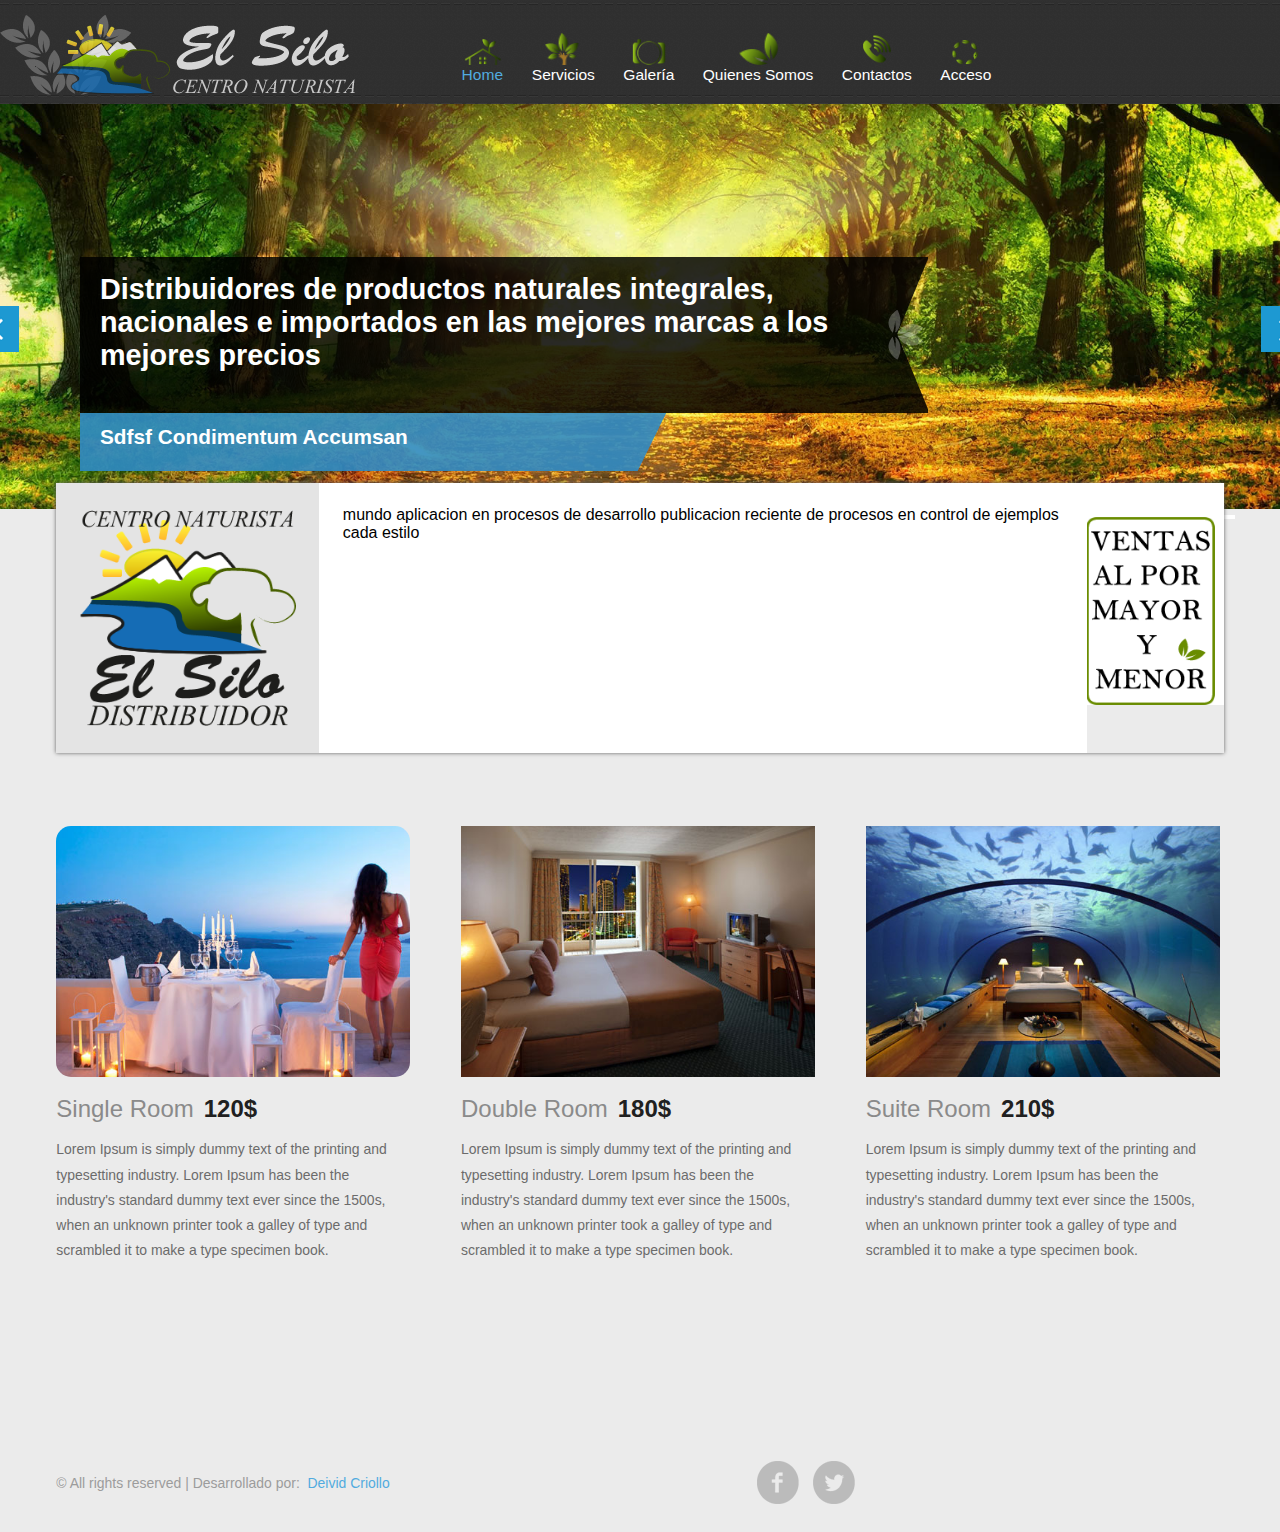
==== index.html @ a9446360 "Subiendo Proyectos" ====
<!DOCTYPE HTML>
<htmlm lang="es">
<head>
<title>El Silo Centro Naturista</title>
<!--Icon-->
<link rel="shortcut icon" href="images/l.fw.png">

<meta http-equiv="Content-Type" content="text/html; charset=utf-8" />
<meta name="viewport" content="width=device-width, initial-scale=1, maximum-scale=1">

<link href="css/style.css" rel="stylesheet" type="text/css" media="all" />
<script src="js/jquery.min.js"></script>
<!--start slider -->
<link rel="stylesheet" href="css/fwslider.css" media="all">
<script src="js/jquery-ui.min.js"></script>
<script src="js/css3-mediaqueries.js"></script>
<script src="js/fwslider.js"></script>
<!--end slider -->
<!---strat-date-piker---->
<link rel="stylesheet" href="css/jquery-ui.css" />
<script src="js/jquery-ui.js"></script>
<script>
	  $(function() {
	    $( "#datepicker,#datepicker1" ).datepicker();
	  });
</script>
<!---/End-date-piker---->

<link type="text/css" rel="stylesheet" href="css/JFFormStyle-1.css" />
		<script type="text/javascript" src="js/JFCore.js"></script>
		<script type="text/javascript" src="js/JFForms.js"></script>
		<!-- Set here the key for your domain in order to hide the watermark on the web server -->
		<script type="text/javascript">
			(function() {
				JC.init({
					domainKey: ''
				});
				})();
		</script>
<!--nav-->
<script>
		$(function() {
			var pull 		= $('#pull');
				menu 		= $('nav ul');
				menuHeight	= menu.height();
			$(pull).on('click', function(e) {
				e.preventDefault();
				menu.slideToggle();
			});

			$(window).resize(function(){
        		var w = $(window).width();
        		if(w > 320 && menu.is(':hidden')) {
        			menu.removeAttr('style');
        		}
    		});
		});
</script>
</head>
<body>
<!-- start header -->
<div class="header_bg">
	<div class="wrap">
		<div class="header">
			<div class="logo">
				<a href="index.html"><img src="images/logo.png" alt=""></a>
			</div>
			<div class="h_right">
				<!--start menu -->
				<ul class="menu">
						<li class="active">
							<div class="dc-menu">
									<a href="index.html">
									<img src="images/home.fw.png" width="90%">	
									<div style="line-height:2px;">Home</div>
									</a>
							</div>					
						</li> 
						<li>
							<div class="dc-menu">
									<a href="index.html">
									<img src="images/servicios.fw.png" width="70%">	
									<div style="line-height:2px;">Servicios</div>
									</a>
							</div>					
						</li>
						<li >
							<div class="dc-menu">
									<a href="galeria.html">
									<img src="images/galeria.fw.png" width="70%">	
									<div style="line-height:2px;">Galería</div>
									</a>
							</div>					
						</li>
						<li >
							<div class="dc-menu">
									<a href="quienes.html">
									<img src="images/quienes.fw.png" width="40%">	
									<div style="line-height:2px;">Quienes Somos</div>
									</a>
							</div>					
						</li>
						<li >
							<div class="dc-menu">
									<a href="contact.html">
									<img src="images/contactos.fw.png" width="50%">	
									<div style="line-height:2px;">Contactos</div>
									</a>
							</div>					
						</li>
						<li >
							<div class="dc-menu">
									<a href="index.html">
									<img src="images/acceso.fw.png" width="70%">	
									<div style="line-height:2px;">Acceso</div>
									</a>
							</div>					
						</li>	
				</ul>
			</div>
			<div class="clear"></div>
			<div class="top-nav">
			<nav class="clearfix">
					<ul>
					<li class="active"><a href="index.html">Inicio</a></li> 
					<li><a href="rooms.html">Servicios</a></li> 
					<li><a href="reservation.html">Galería</a></li> 
					<li><a href="activities.html">Quienes Somos</a></li> 
					<li><a href="contact.html">Contactos</a></li>
					<li><a href="contact.html">Acceso</a></li>
					</ul>
					<a href="#" id="pull">Menu</a>
				</nav>
			</div>
		</div>
	</div>
</div>
<!----start-images-slider---->
		<div class="images-slider">
			<!-- start slider -->
		    <div id="fwslider">
		        <div class="slider_container">
		            <div class="slide"> 
		                <!-- Slide image -->
		                    <img src="images/slider-bg.jpg" alt=""/>
		                <!-- /Slide image -->
		                <!-- Texts container -->
		                <div class="slide_content">
		                    <div class="slide_content_wrap">
		                        <!-- Text title -->
		                        <h4 class="title"><i class="bg"></i>Distribuidores de productos naturales integrales, nacionales e importados en las mejores marcas a los mejores precios</h4>
		                        <h5 class="title1"><i class="bg"></i>sdfsf <span class="hide" >condimentum accumsan</span></h5>
		                        <!-- /Text title -->
		                    </div>
		                </div>
		                 <!-- /Texts container -->
		            </div>
		            <!-- /Duplicate to create more slides -->
		            <div class="slide">
		                <img src="images/slider-bg.jpg" alt=""/>
		                <div class="slide_content">
		                     <div class="slide_content_wrap">
		                        <!-- Text title -->
		                        <h4 class="title"><i class="bg"></i>Morbi justo <span class="hide"> condimentum </span>text</h4>
		                        <h5 class="title1"><i class="bg"></i>Lorem Ipsum is <span class="hide">simply dummy text</span> </h5>
		                        <!-- /Text title -->
		                    </div>
		                </div>
		            </div>
		            <!--/slide -->
		        </div>
		        <div class="timers"> </div>
		        <div class="slidePrev"><span> </span></div>
		        <div class="slideNext"><span> </span></div>
		    </div>
		    <!--/slider -->
		</div>
<!--start main -->
<div class="main_bg">
<div class="wrap">
	<div class="online_reservation">
	<div class="b_room">
		<div class="booking_room">			
			<img src="images/logotipo.fw.png">
		</div>
		<div class="reservation">
			
		mundo aplicacion en procesos de desarrollo publicacion reciente de procesos en control de ejemplos cada estilo
		</div>
		<div class="clear"><img src="images/publi1.fw.png"></div>
		</div>
	</div>
	<!--start grids_of_3 -->
	<div class="grids_of_3">
		<div class="grid1_of_3">
			<div class="grid1_of_3_img">
				
					<img src="images/pic2.jpg" class="h" />	
					<a href="details.html">
						<span class="next"> </span>
					</a>				
					
			</div>
			<a href="details.html">
						<span class="next"> </span>
					</a>
			<h4><a href="#" >single room<span>120$</span></a></h4>
			<p>Lorem Ipsum is simply dummy text of the printing and typesetting industry. Lorem Ipsum has been the industry's standard dummy text ever since the 1500s, when an unknown printer took a galley of type and scrambled it to make a type specimen book.</p>
		</div>
		<div class="grid1_of_3">
			<div class="grid1_of_3_img">
				<a href="details.html">
					<img src="images/pic1.jpg" alt="" />
					<span class="next"> </span>
				</a>
			</div>
			<h4><a href="#">double room<span>180$</span></a></h4>
			<p>Lorem Ipsum is simply dummy text of the printing and typesetting industry. Lorem Ipsum has been the industry's standard dummy text ever since the 1500s, when an unknown printer took a galley of type and scrambled it to make a type specimen book.</p>
		</div>
		<div class="grid1_of_3">
			<div class="grid1_of_3_img">
				<a href="details.html">
					<img src="images/pic3.jpg" alt="" />
					<span class="next"> </span>
				</a>
			</div>
			<h4><a href="#">suite room<span>210$</span></a></h4>
			<p>Lorem Ipsum is simply dummy text of the printing and typesetting industry. Lorem Ipsum has been the industry's standard dummy text ever since the 1500s, when an unknown printer took a galley of type and scrambled it to make a type specimen book.</p>
		</div>
		<div class="clear"></div>
	</div>	

</div>		
<!--start main -->
<div class="footer_bg">
	<div class="wrap">
		<div class="footer">
			<div class="copy">
				<p class="link"><span>© All rights reserved | Desarrollado por:&nbsp;<a href="http://deividscriollo.hol.es"> Deivid Criollo</a></span></p>
			</div>
			<div class="soc_icons">
				<ul>
					<li><a class="icon1" href="#"></a></li>
					<li><a class="icon2" href="#"></a></li>					
					<div class="clear"></div>
				</ul>	
			</div>
			<div class="clear"></div>
		</div>
	</div>
</div>	
</body>
</html>

<span class="ir-arriba icon-arrow-up2">arriba</span>
---- css/style.css ----
/*
Author: W3layout
Author URL: http://w3layouts.com
License: Creative Commons Attribution 3.0 Unported
License URL: http://creativecommons.org/licenses/by/3.0/
*/
/* reset */
html,body,div,span,applet,object,iframe,h1,h2,h3,h4,h5,h6,p,blockquote,pre,a,abbr,acronym,address,big,cite,code,del,dfn,em,img,ins,kbd,q,s,samp,small,strike,strong,sub,sup,tt,var,b,u,i,dl,dt,dd,ol,nav ul,nav li,fieldset,form,label,legend,table,caption,tbody,tfoot,thead,tr,th,td,article,aside,canvas,details,embed,figure,figcaption,footer,header,hgroup,menu,nav,output,ruby,section,summary,time,mark,audio,video{margin:0;padding:0;border:0;font-size:100%;font:inherit;vertical-align:baseline;}
article, aside, details, figcaption, figure,footer, header, hgroup, menu, nav, section {display: block;}
ol,ul{list-style:none;margin:0;padding:0;}
blockquote,q{quotes:none;}
blockquote:before,blockquote:after,q:before,q:after{content:'';content:none;}
table{border-collapse:collapse;border-spacing:0;}
/* start editing from here */
a{text-decoration:none;}
.txt-rt{text-align:right;}/* text align right */
.txt-lt{text-align:left;}/* text align left */
.txt-center{text-align:center;}/* text align center */
.float-rt{float:right;}/* float right */
.float-lt{float:left;}/* float left */
.clear{clear:both;}/* clear float */
.pos-relative{position:relative;}/* Position Relative */
.pos-absolute{position:absolute;}/* Position Absolute */
.vertical-base{	vertical-align:baseline;}/* vertical align baseline */
.vertical-top{	vertical-align:top;}/* vertical align top */
.underline{	padding-bottom:5px;	border-bottom: 1px solid #eee; margin:0 0 20px 0;}/* Add 5px bottom padding and a underline */
nav.vertical ul li{	display:block;}/* vertical menu */
nav.horizontal ul li{	display: inline-block;}/* horizontal menu */
img{max-width:100%;}
/*end reset*/
body {
	font-family: 'Open Sans', sans-serif;
	background:#ffffff;
	font-size: 100%;

}
.wrap{
	margin:0 auto;
	width:80%;
	-moz-transition:all .2s linear;
	-webkit-transition:all .2s linear; 
	-o-transition:all .2s linear; 
	-ms-transition:all .2s linear;
}
.header_bg{
		background: url(../images/banner.fw.png); 
		
  background-position: 0% 0%;
}
.header{
	padding: 2%;	
}
/* start logo */
.logo{
	float: left;
}

.logo { 
    opacity: 0.8; 
    /*Transition*/ 
    -webkit-transition: all 0.5s ease; 
    -moz-transition: all 0.5s ease; 
    -o-transition: all 0.5s ease;

    /*Reflection*/ 
    -webkit-box-reflect: below 0px -webkit-gradient(linear, left top, left bottom, from(transparent), color-stop(.7, transparent), to(rgba(0,0,0,0.1))); 

} 
.logo img:hover{
	-webkit-transform: rotate(360deg); 
	-moz-transform: rotate(360deg); 
	-o-transform: rotate(360deg);
	-ms-transform: rotate(360deg); 
}
/* start h_right */
.h_right{
	width: 66.3333%;
	float:right;
}
/* start menu */
.menu{
	float:left;
	color: #555555;
}
.menu  li{
	display: inline-block;
	margin:6px 20px;

}
.menu  li a{
	display: block;
	color: #ffffff;
	line-height: 1.8em;
	text-transform: capitalize;
	font-size: 0.9725em;	
	font-weight: 400;
	-webkit-transition: all 0.3s ease-in-out;
	-moz-transition: all 0.3s ease-in-out;
	-o-transition: all 0.3s ease-in-out;
	transition: all 0.3s ease-in-out;
	text-align: center;

}
.menu  li.active a{
	color: #52ABDF;

}
.menu  li a:hover{
	color: #52ABDF;

	transform : scale(1.5);
	-moz-transform : scale(1.5); /* Firefox */
	-webkit-transform : scale(1.5); /* Chrome - Safari */
	-o-transform : scale(1.5); /* Opera */
	-ms-transform : scale(1.5); /* IE9 */

}
/*------start-top-nav------*/
.top-nav{
	display: none;
	margin-top: 10px;
}
.nav_bg{
	background: #464646;
}
.clearfix {
	height: 40px;
	width: 100%;
	font-size: 11pt;
	position: relative;
	z-index: 9999;
}
.clearfix ul {
	padding: 0;
	margin: 0 auto;
	display: none;
	background: #f0f0f0;
}
.clearfix li {
	display: block;
}
.clearfix a {
	color: #555555;
	font-size:13px;
	text-transform:uppercase;
	display: block;
	width:100%;
	text-indent: 10px;
	text-align: left;
	text-decoration: none;
	line-height: 40px;
	-webkit-transition: all 0.3s ease-out;
	-moz-transition: all 0.3s ease-out;
	-ms-transition: all 0.3s ease-out;
	-o-transition: all 0.3s ease-out;
	transition: all 0.3s ease-out;
}
.clearfix li a {
	border-bottom: 1px solid rgba(90, 85, 73, 0.17);
	box-sizing:border-box;
	-moz-box-sizing:border-box;
	-webkit-box-sizing:border-box;
}
.clearfix li:last-child a {
	border-right: 0;
}
.clearfix a:hover,.clearfix a:active {
	background: #202227;
	color:#ffffff;
}
.clearfix a#pull {
	font-size: 20px;
	display: block;
	width: 100%;
	position: relative;
	color: #FFFFFF;
	background-color: #202227;
}
.clearfix a#pull:after {
	background:url('../images/nav-icon.png')no-repeat;
	width: 30px;
	content:"";
	width: 30px;
	height: 30px;
	display: inline-block;
	position: absolute;
	right: 15px;
	top: 10px;
}
/* start main */
.main_bg{
	margin-top: -5px;
	background: #ebebeb;
}
/* start booking_room */
.online_reservation{
	position: relative;
	margin-top: -75px;
	z-index: 999;
}
.b_room{
	margin: 2% 2%;
	display: inline-flex;
	box-shadow: 0px 0px 4px rgb(97, 97, 97);
	-webkit-box-shadow: 0px 0px 4px rgb(97, 97, 97);
	-moz-box-shadow: 0px 0px 4px rgb(97, 97, 97);
	-o-box-shadow: 0px 0px 4px rgb(97, 97, 97);
}
.booking_room{
	padding: 2%;
	float: left;
	width: 22.33333%;
	background: #E4E4E4;
}
.booking_room h4{
	font-size: 1.5em;
	color: #202020;
	text-transform: capitalize;
	font-weight: 600;
	margin-bottom: 10px;
}
.booking_room p{
	font-size: 0.8725em;
	color: #6b6b6b;
	line-height: 1.8em;
}
.reservation{
	font-family: 'Open Sans', sans-serif;
	padding: 2%;
	float: left;
	width: 74.33333%;
	background: #FFFFFF;
}
.reservation ul li{
	float: left;
}
.reservation ul li.left{
	margin-left: 15px;
}
.reservation ul li.span1_of_1{
	width: 21.33333%;
}
.reservation ul li.span1_of_2{
	width: 9.33333%;
}
.reservation ul li.span1_of_3{
	width: 18.33333%;
	margin-left: 20px;
}
.reservation h5{
	font-size: 1em;
	color: #5F5F5F;
	text-transform: capitalize;
	margin-bottom: 10px;
}
select {
	width: 100%;
	color: #858585;
	font-size: 0.8725em;
	padding: 7px;
	outline: none;
	margin: 5px 0;
	font-family: 'Open Sans', sans-serif;
	background: #ffffff;
	border: 1px solid #DFDFDF;
	box-shadow: inset 0 0 2px rgb(236, 236, 236);
	-webkit-box-shadow: inset 0 0 2px rgb(236, 236, 236);
	-moz-box-shadow: inset 0 0 2px rgb(236, 236, 236);
	-o-box-shadow: inset 0 0 2px rgb(236, 236, 236);
}
select option{
	border: 1px solid #DFDFDF;
	outline: none;
	-webkit-transition: all 0.3s ease-in-out;
	-moz-transition: all 0.3s ease-in-out;
	-o-transition: all 0.3s ease-in-out;
	transition: all 0.3s ease-in-out;
}
.book_date input[type="text"]{
	width: 88%;
	color: #858585;
	font-size: 0.8725em;
	padding: 8px;
	outline: none;
	margin: 5px 0;
	font-family: 'Open Sans', sans-serif;
	border: 1px solid #DFDFDF;
	box-shadow: inset 0 0 2px rgb(236, 236, 236);
	-webkit-box-shadow: inset 0 0 2px rgb(236, 236, 236);
	-moz-box-shadow: inset 0 0 2px rgb(236, 236, 236);
	-o-box-shadow: inset 0 0 2px rgb(236, 236, 236);
	-webkit-appearance: none;
}
.date{
	background:url(../images/cal-icon.png) no-repeat 100% 50% #FFF;
}
.date_btn{
	margin-top: 33px;
}
.date_btn form input[type="submit"] {
	text-transform:capitalize;
	width: 100% !important;
	background: #32A2E3;
	font-family: 'Open Sans', sans-serif;
	color: #FFF;
	padding: 8px;
	border: none;
	font-size: 1em;
	transition: 0.5s all;
	-webkit-transition: 0.5s all;
	-moz-transition: 0.5s all;
	-o-transition: 0.5s all;
	outline: none;
	cursor: pointer;
}
.date_btn form input[type="submit"]:hover{
	background: #228AC6;
}
/* start grids_of_3 */
.grids_of_3{
	display: block;
	padding: 4% 2% 12%;
}
.grid1_of_3{
	float: left;
	width: 30.333333%;
	margin-left: 4.33333%;

}
.grid1_of_3:first-child{
	margin-left: 0;
}
.grid1_of_3 h4 a{
	margin: 4% 0;
	display:block;
	font-size: 1.5em;
	color: #8A8A8A;
	text-transform: capitalize;
	font-weight: 100;
	-webkit-transition: all 0.3s ease-in-out;
	-moz-transition: all 0.3s ease-in-out;
	-o-transition: all 0.3s ease-in-out;
	transition: all 0.3s ease-in-out;
}
.grid1_of_3 h4 span{
	font-weight: 600;
	padding-left: 10px;
	color: #202020;
}
.grid1_of_3 h4 a:hover{
	color: #202020;
}
.grid1_of_3 p{
	font-size: 0.8725em;
	color: #6b6b6b;
	line-height: 1.8em;
}
.grid1_of_3_img{
		position: relative;	
}
.h{
	border-radius: 15px;
}
.h:hover{
	border-radius: 0% 50%; /* Borde redondeado */
	box-shadow: 0px 0px 15px #000; /* Sombra */
	-moz-transition: all 1s;
	-webkit-transition: all 1s;
	-o-transition: all 1s;
	cursor:pointer;
}
.dc_efe{
	border-radius: 3px;
}
/* start footer */
.footer{
	background: ;
	padding: 4% 2% 2%;
}
.copy{
	float: left;
	margin-top: 15px;
}
.copy p{
	color: #9c9c9c;
	font-size: 0.8725em;
	line-height: 1.5em;
}
.copy p a{
	color: #52ABDF;
	-webkit-transition: all 0.3s ease-in-out;
	-moz-transition: all 0.3s ease-in-out;
	-o-transition: all 0.3s ease-in-out;
	transition: all 0.3s ease-in-out;
}
.copy p a:hover{
	color: #9c9c9c;
}
/* start soc_icons */
.soc_icons {
	text-align: center;
}
.soc_icons h2{
	text-transform: uppercase;
	font-size: 1.2em;
	color: #c0c0c0;
	font-weight: 400;
	margin-bottom: 10px;
}
.soc_icons ul li{
	display:inline-block;
	margin-left: 5px;
}
.soc_icons ul li:first-child{
	margin-left: 0;
}
.soc_icons ul li a{
	display: block;
	background: url('../images/soc_icons.png') no-repeat 0px 0px;
	width: 46px;
	height: 46px;
	-webkit-transition: all 0.3s ease-in-out;
	-moz-transition: all 0.3s ease-in-out;
	-o-transition: all 0.3s ease-in-out;
	transition: all 0.3s ease-in-out;
}
.soc_icons ul li a.icon1{
	background-position:0px 0px;
}
.soc_icons ul li a.icon2{
	background-position:-55px 0px;
}
.soc_icons ul li a.icon3{
	background-position:-110px 0px;
}
.soc_icons ul li a.icon4{
	background-position:-166px 0px;
}
.soc_icons ul li a.icon5{
	background-position:-224px 0px;
}
.soc_icons ul li a:hover{
	zoom: 1;
	filter: alpha(opacity=50);
	opacity: 0.7;
	-webkit-transition: opacity .15s ease-in-out;
	-moz-transition: opacity .15s ease-in-out;
	-ms-transition: opacity .15s ease-in-out;
	-o-transition: opacity .15s ease-in-out;
	transition: opacity .15s ease-in-out;
}
/* start f_nav */
.f_nav{
	float: right;
	margin-top: 10px;
}
.f_nav li{
	display: inline-block;
	margin-left: 20px;
}
.f_nav li:first-child{
	margin-left: 0;
}
.f_nav li a{
	display:block;
	color: #9c9c9c;
	padding: 0 5px;
	text-transform: capitalize;
	font-size: 0.8725em;
	-webkit-transition: all 0.3s ease-in-out;
	-moz-transition: all 0.3s ease-in-out;
	-o-transition: all 0.3s ease-in-out;
	transition: all 0.3s ease-in-out;
}
.f_nav li a:hover{
	color: #52ABDF;
}
/* start rooms and suits */
.main{
	padding: 4% 2%;
}
.content{
	float: left;
	width: 68.333333%;
	margin-right: 3.3333%;
}
.sidebar{
	float: left;
	width: 24.333333%;
	padding-left: 3.3333%;
	border-left: 1px solid rgb(184, 184, 184);
}
.room {
    padding-bottom: 6%;
    border-bottom: 2px dashed rgb(109, 109, 109);
}
.room h4{
	text-transform: capitalize;
	font-size: 1.5em;
	color: #252525;
	font-weight: 100;
	margin-bottom: 15px;
}
p.para{
	font-size: 0.8725em;
	color: #6b6b6b;
	line-height: 1.8em;
}
.sidebar h4{
	text-transform: capitalize;
	font-size: 1em;
	color: #252525;
	font-weight: 600;
	margin: 10% 0 4%;
}
.s_nav li{
	border-bottom: 1px solid rgb(194, 194, 194);
	margin: 15px 0;
}
.s_nav li a{
	display: block;
	padding:4px 0;
	text-transform: capitalize;
	font-size: 0.8725em;
	color: #6b6b6b;
	line-height: 1.6em;
}
.s_nav li a:hover{
	color: #228AC6;
}
.s_nav1 li{
	display: inline-block;
	margin-right: 10px;
}
.s_nav1 li a{
	display: block;
	background: url('../images/s_icons.png') no-repeat 0px 0px;
	width: 32px;
	height: 32px;
	-webkit-transition: all 0.3s ease-in-out;
	-moz-transition: all 0.3s ease-in-out;
	-o-transition: all 0.3s ease-in-out;
	transition: all 0.3s ease-in-out;
}
.s_nav1 li a.icon1{
	background-position:0px 0px;
}
.s_nav1 li a.icon2{
	background-position:-42px 0px;
}
.s_nav1 li a.icon3{
	background-position:-84px 0px;
}
.s_nav1 li a.icon4{
	background-position:-125px 0px;
}
.s_nav1 li a:hover{
	zoom: 1;
	filter: alpha(opacity=50);
	opacity: 0.7;
	-webkit-transition: opacity .15s ease-in-out;
	-moz-transition: opacity .15s ease-in-out;
	-ms-transition: opacity .15s ease-in-out;
	-o-transition: opacity .15s ease-in-out;
	transition: opacity .15s ease-in-out;
}
.grids_of_2{
	display: block;
	margin: 8% 0;
}
.grids_of_img{
	float: left;
	width: 22.33333%;
}
.grids_of_para{
	float: left;
	width:73.333333%;
	margin-left: 4.333333%;
}
/* res_online */
.res_online h4 {
	text-transform: capitalize;
	font-size: 1.5em;
	color: #252525;
	font-weight: 100;
	margin-bottom: 15px;
}
.span_of_2{
	padding: 4% 0;
	margin: 6% 0;
	border-bottom: 2px dashed rgb(109, 109, 109);
	border-top: 2px dashed rgb(109, 109, 109);
}
.span2_of_1{
	float:left;
	width: 47.33333%;
	margin-left: 4.33333%;
}
.span2_of_1:first-child{
	margin-left: 0;
}
.span2_of_1 h4{
	text-transform: capitalize;
	font-size: 1em;
	color: #303030;
	font-weight: 600;
	margin-bottom: 5px;
}
.sel_room{
	float:left;
	width: 47.77777%;
}
.sel_room.left{
	margin-left: 4.33333%;	
}
.book_date.btm{
	margin-bottom: 15px;
}
.res_btn{
	text-align: center;
	display: block;
	margin-bottom: 4%;
}
.res_btn form input[type="submit"] {
	display: inline-block;
	text-transform: capitalize;
	width: 25% !important;
	background: #32A2E3;
	font-family: 'Open Sans', sans-serif;
	color: #FFF;
	padding: 15px;
	border: none;
	font-size: 1em;
	transition: 0.5s all;
	-webkit-transition: 0.5s all;
	-moz-transition: 0.5s all;
	-o-transition: 0.5s all;
	outline: none;
	cursor: pointer;
	-webkit-appearance: none;
}
.res_btn form input[type="submit"]:hover{
	background: #228AC6;
}

/* start portfolio page */
.service_list{
	display: block;
}
.service_list.top{
	margin-top:4%;
}
.service_list li{
	float: left;
	width: 22.3333%;
	margin-left: 3.3333%;
	position: relative;
}
.service_list li:first-child{
	margin-left: 0;
}
.service_list li a img:hover{
	zoom: 1;
	filter: alpha(opacity=50);
	opacity: 0.8;
	-webkit-transition: opacity .15s ease-in-out;
	-moz-transition: opacity .15s ease-in-out;
	-ms-transition: opacity .15s ease-in-out;
	-o-transition: opacity .15s ease-in-out;
	transition: opacity .15s ease-in-out;
}
.service_list li h3 {
	display: inline-block;
	margin: 15px 0 5px;
	text-transform: capitalize;
	font-size: 1em;
	color: #191919;
	font-weight: 600;
	-webkit-transition: all 0.3s ease-in-out;
	-moz-transition: all 0.3s ease-in-out;
	-o-transition: all 0.3s ease-in-out;
	transition: all 0.3s ease-in-out;
}
.service_list li h3:hover{
	color: #52ABDF;	
}
.service_list li h4 a {
	display: block;
	margin-top: 10px;
	font-style: italic;
	line-height: 1.5em;
	font-size: 0.8725em;
	font-weight: 400;
	color: #52ABDF;
	-webkit-transition: all 0.3s ease-in-out;
	-moz-transition: all 0.3s ease-in-out;
	-o-transition: all 0.3s ease-in-out;
	transition: all 0.3s ease-in-out;
}
.service_list li h4 a:hover{
	color: #191919;
}
.ser_img {
	position: relative;
}
span.next{
	-o-transition-duration: 1s;
	-moz-transition-duration: 1s;
	-webkit-transition: -webkit-transform 1s;
	background: url(../images/next.png) center no-repeat;
	height: 10%;
	width: 10%;
	position: absolute;
	bottom: 4px;
	z-index: 10;
	opacity: 0;
	-webkit-transition: all 0.3s ease-out;
	-moz-transition: all 0.3s ease-out;
	-ms-transition: all 0.3s ease-out;
	-o-transition: all 0.3s ease-out;
	transition: all 0.3s ease-out;
}
span.next:hover {
	opacity: 0.9;
	-webkit-transition: all 0.3s ease-out;
	-moz-transition: all 0.3s ease-out;
	-ms-transition: all 0.3s ease-out;
	-o-transition: all 0.3s ease-out;
	transition: all 0.3s ease-out;
}
/* start contact */
.contact{
	display: block;
}
.contact_left {
	float:left;
	margin-right:3.3333%;
	width: 62.3333%;
}
.contact_right {
	float:left;
	width: 33.3333%;
}
.contact_left h3{
	margin-bottom: 2%;
	text-transform: capitalize;
	font-size: 1.5em;
	color: #252525;
	font-weight: 100;
}
.company_address{
	padding-top:10px;
}
.company_address p{
	color: #242424;
	text-shadow: 0 1px 0 #ffffff;
	line-height: 1.8em;
	font-size: 0.8125em;
	font-weight: 600;
}
.company_address p a{
	color: #52ABDF;
	cursor: pointer;
	-webkit-transition: all 0.3s ease-in-out;
	-moz-transition: all 0.3s ease-in-out;
	-o-transition: all 0.3s ease-in-out;
	transition: all 0.3s ease-in-out;
	text-shadow: 0 1px 0 #ffffff;
}
.company_address p a:hover{
	color: #242424;
}
.map{
	margin: 6% 0 4%;
}
.contact_right h3{
	margin-bottom: 2%;
	text-transform: capitalize;
	font-size: 1.5em;
	color: #252525;
	font-weight: 100;
}
.contact-form{
	position:relative;
	padding-bottom:30px;
}
.contact-form div{
	padding:5px 0;
}
.contact-form span{
	display: block;
	color: #252525;
	text-shadow: 0 1px 0 #ffffff;
	line-height: 1.5em;
	font-size: 0.7825em;
}
.contact-form input[type="text"],.contact-form textarea{
	font-family: 'Open Sans', sans-serif;
	margin-top: 5px;
	padding: 10px;
	display: block;
	width: 98% !important;
	background: rgba(255, 255, 255, 1);
	outline: none;
	color: #555555;
	font-size: 1em;
	border: 1px solid rgb(224, 224, 224);
	-webkit-appearance: none;
}
.contact-form textarea{
	resize:none;
	height:120px;		
}
.contact-form input[type="submit"]{
	margin-top: 10px;
	display: inline-block;
	text-transform: uppercase;
	background: #32A2E3;
	font-family: 'Open Sans', sans-serif;
	color: #FFF;
	padding: 15px;
	border: none;
	font-size: 1em;
	transition: 0.5s all;
	-webkit-transition: 0.5s all;
	-moz-transition: 0.5s all;
	-o-transition: 0.5s all;
	outline: none;
	cursor: pointer;
	float: right;
	width: 25% !important;
	-webkit-appearance: none;
}
.contact-form input[type="submit"]:hover{
	background: #228AC6;
}
/* start details */
.details h2{
	text-transform: capitalize;
	font-size: 1.5em;
	color: #252525;
	font-weight: 100;
}
.det_pic{
	margin: 2% 0;
}
.read_more{
	margin-top: 2%;
}
.read_more a{
	display:inline-block;
	text-transform: capitalize;
	background: #32A2E3;
	font-family: 'Open Sans', sans-serif;
	color: #FFF;
	padding: 12px 36px;
	border: none;
	font-size: 1em;
	transition: 0.5s all;
	-webkit-transition: 0.5s all;
	-moz-transition: 0.5s all;
	-o-transition: 0.5s all;
	outline: none;
}
.read_more a:hover{
	background: #228AC6;
}
/***** Media Quries *****/
@media only screen and (max-width: 1366px) {
	.wrap{
		width:95%;
	}
	.span_of_2 {
		padding: 3% 0;
		margin: 4% 0;
	}
	.menu li {
		margin: 6px 16px;
	}
}
@media only screen and (max-width: 1280px) {
	.wrap{
		width:95%;
	}
	.menu li {
		margin: 6px 12px;
	}
	.booking_room h4 {
		font-size: 1.2em;
	}
	.booking_room p {
		font-size: 0.8125em;
	}
	.f_nav li {
		margin-left: 10px;
	}
}
@media only screen and (max-width: 1024px) {
	.wrap{
		width:95%;
	}
	.menu li {
		margin: 10px 8px;
	}
	.menu li a {
		font-size: 0.8725em;
	}
	.reservation ul li.span1_of_3 {
		width: 14.33333%;
		margin-left: 15px;
	}
	.f_nav li a {
		padding: 0 0px;
	}
}
@media only screen and (max-width: 768px) {
	.wrap{
		width:95%;
	}
	.row .grid_3 {
		float: right;
		width: 38.333333% !important;
	}
	.menu {
		display: none;
	}
	.h_right {
		width: 100%;
		float: none;
	}
	.row {
		width: 70% !important;
	}
	.top-nav {
		display: block;
		margin: 10px 0;
		z-index: 999;
		position: relative;
	}
	.nav a{
		display: block;
	}
	.reservation ul li {
		float: none;
		display: inline-block;
	}
	.booking_room {
		float: none;
		width: 98%;
	}
	.reservation {
		float: none;
		width: 98%;
	}
	.b_room {
		display: inline-block;
	}
	.grid1_of_3 h4 a {
		font-size: 1.4em;
	}
	.copy {
		float: none;
		text-align:center;
	}
	.f_nav {
		float: none;
		text-align:center;
		margin-top: 20px;
	}
	.soc_icons {
		text-align: center;
		margin: 20px 0;
	}
	.content {
		float: none;
		width: 100%;
		margin-right: 0%;
	}
	.sidebar {
		float: none;
		width: 100%;
		padding-left: 0%;
		border-left: none;
	}
	.sidebar h4 {
		margin: 4% 0 4%;
	}
	.sel_room {
		float: none;
		width: 100%;
	}
	.sel_room.left {
		margin-left: 0%;
	}
	.service_list li {
		width: 48.3333%;
		margin-bottom:4%;
	}
	.service_list li:nth-child(3){
		margin-left: 0;
	}
	.reservation h5 {
		margin: 10px 0;
	}
}
@media only screen and (max-width: 640px){
	.wrap{
		width:95%;
	}
	.logo{
		width: 32.333333%;
	}
	.h_right{
		width:60.333333%;
	}
	.row .grid_3 {
		width: 70.333333% !important;
	}
	.reservation ul li.span1_of_1 {
		width: 100%;
	}
	.row .grid_3 {
		width: 70.333333% !important;
	}
	.book_date input[type="text"] {
		width: 96% !important;
	}
	.reservation ul li.left {
		margin-left: 0px;
	}
	.reservation ul li.span1_of_2 {
		width: 49.33333%;
	}
	.reservation ul li.span1_of_3 {
		width: 47.33333%;
		margin-left: 10px;
	}
	.grid1_of_3 {
		float: left;
		width: 100%;
		margin-left: 0%;
	}
	.grid1_of_3 h4 a {
		margin: 2% 0;
	}
	.grid1_of_3 img{
		margin-top:4%;
		width: 100%;
	}
	.online_reservation {
		margin-top: -30px;
	}
	.reservation ul li.span1_of_2 {
		width: 48.33333%;
	}
	.res_btn form input[type="submit"] {
		width: 50% !important;
		padding: 10px;
	}
	.contact_left {
		float: none;
		margin-right: 0%;
		width: 100%;
	}
	.contact_right {
		float: none;
		width: 100%;
	}
}
@media only screen and (max-width: 480px) {
	.wrap{
		width:95%;
	}
	.logo{
		width: 32.333333%;
	}
	.h_right{
		width:60.333333%;
	}
	.row .grid_3 {
		width: 70.333333% !important;
	}
	.online_reservation {
		margin-top: 0px;
	}
	.date_btn {
		margin: 0 0 20px;
	}
}
@media only screen and (max-width: 320px) {
	.wrap{
		width:95%;
	}
	.logo{
		margin-top:10px;
		width: 38.333333%;
	}
	.h_right{
		width:60.333333%;
	}
	.row .grid_3 {
		width: 70.333333% !important;
	}
	.reservation {
		padding: 10px;
		width: 100%;
	}
	.booking_room {
		width: 97%;
		padding: 10px;
	}
	.hide{
		display: none;
	}
	.reservation ul li.span1_of_2 {
		width: 100%;
	}
	.reservation ul li.span1_of_3 {
		width: 100%;
		margin-left: 0px;
	}
	.book_date input[type="text"] {
		width: 93% !important;
	}
	.soc_icons ul li {
		margin-left: 0px;
	}
	.grids_of_img {
		float: none;
		width: 100%;
	}
	.grids_of_para {
		float: none;
		width: 100%;
		margin-left: 0%;
	}
	.span2_of_1 {
		float: none;
		width: 100%;
		margin-left: 0%;
	}
	.res_btn form input[type="submit"] {
		width: 60% !important;
		padding: 10px;
	}
	.service_list li {
		float:none;	
		margin-left:0;
		width: 100%;
		margin-bottom: 4%;
	}
	.contact-form input[type="text"], .contact-form textarea {
		width: 93% !important;
	}
	.contact-form input[type="submit"] {
		padding: 10px;
		width: 50% !important;
	}
}


.ir-arriba {
	padding:20px;
	display:inline-block;
	background:#5D671;
	color:#fff;
	position: fixed;
	font-size:20px;
	bottom:20px;
	right:20px;
	display:none;
	cursor:pointer;
}
---- css/fwslider.css ----
/* ------------------------------- 3. Slider Styles ------------------------------- */
#fwslider {
    position: relative;
    width:100%;
}

#fwslider .slide {
    display: none;
    position: absolute;
    top:-20px;
    left:0;
    z-index: 0;
    width:100%;
}

#fwslider .slide img {
    width:100%;
}

#fwslider .slidePrev {
    position: absolute;
    top:50%;
    left:-50px;
    
    z-index: 10;
}
#fwslider .slidePrev span {
	background-image: url("../images/sliderarrows.png");
	width: 60px;
	height: 60px;
	float: left;
	background-position: -60px 0px;
	background-repeat: no-repeat;
	cursor: pointer;
}
#fwslider .slideNext {
    position: absolute;
    top:50%;
    right:-50px;
    z-index: 10;
}
#fwslider .slideNext span {
 	 background-image: url("../images/sliderarrows.png");
	width: 60px;
	height: 60px;
	float: left;
	background-position: 0px 0px;
	background-repeat: no-repeat;
	cursor: pointer;
}

#fwslider .timers {
    height:4px;
    position: absolute;
    bottom:15px;
    right:0;
    z-index: 3;
}
.slide-btns{
	margin-top: 0.5em;
}
#fwslider .timer {
    height:4px;
    width:40px;
    background-color: #fff;
    float:left;
    margin-right: 10px;
}

#fwslider .progress {
    height:4px;
    width:0%;
    background-color:#2C3E50;
    float:left;
}

#fwslider .slide_content {
    top:0;
    left:0;
    position: absolute;
    width:100%;
    height:100%;
    min-height:650px;
}

#fwslider .slide_content_wrap { /* Slider Text Content Container Style */
    max-width:1280px;
    margin: 13.5% auto 0;
}

#fwslider .title {  /* Slider Title Style */	
	color: #fff;
	font-size: 30px;
	padding: 16px 20px 0;
	
	font-weight: 600;
	width: 50%;
	height: 140px;
	position: relative;
	background: rgba(0, 0, 0, 0.84);
	left: 30px;
}
h4 i.bg{
	background: url('../images/stripe.png');
	width: 40px;
	height: 156px;
	position: absolute;
	right: -40px;
	top: 0px;
}

#fwslider .title1{  
	text-transform: capitalize;
	color: #fff;
	font-size: 1.5em;
	padding: 12px 20px 5px;
	font-style: normal;
	font-weight: 600;
	border: none;
	width: 40%;
	height: 41px;
	position: relative;
	left: 30px;
	background: rgba(48,139,196,0.9);
}
h5 i.bg{
	background: url('../images/stripe1.png') 0px 0px;
	width: 34px;
	height: 58px;
	position: absolute;
	right: -34px;
	top: 0px;
}
#fwslider .description { /* Slider Description Style */
    opacity: 0;
    color:#ffffff;
    font-size: 1.5em;
    padding:0px 0 1em;
    clear:both;
   	text-align:center;
}
/* ------------------------------- 4. Media Query Max Width 1300, Min Width 720 ------------------------------- */
@media only screen and (max-width: 1366px) {
	.wrap{
		width:95%;
	}
	#fwslider .slidePrev span {
		width: 46px;
		height: 46px;
		background-position: -66px -6px;
	}
	#fwslider .slideNext span {
		width: 46px;
		height: 46px;
		background-position: -6px -6px;
	}
	
}

@media only screen and (min-width:720px) and (max-width: 1300px) {

    #fwslider .slide_content_wrap { margin-top: 12%;}
     #fwslider .description { /*-- font-size:12px;--*/font-size:1.3em;}
	#fwslider .title {
		font-size: 1.8em;
		left: 80px;
		width: 60%;
	}
	#fwslider .title1 {
		font-size: 1.3em;
		left: 80px;
	}
}

/* ------------------------------- 5. Media Query Max Width 719 ------------------------------- */

@media only screen and (max-width:719px) {

    #fwslider .slide_content_wrap { display:block; }
    #fwslider .timers { display:none; }
    #fwslider .slide_content {cursor: pointer;}
    #fwslider .slide_content_wrap {
	max-width: 1280px;
	margin: 11.5% auto 0;
	}

}
@media only screen and (max-width:768px) and (min-width:640px){
	 #fwslider .title {
		font-size: 1.4em;
		padding: 6px 20px 10px;
		line-height: 3em;
	}
	#fwslider .title1 {
		font-size: 1em;
		left: 80px;
		line-height: 2em;
	}
     #fwslider .description { /*-- font-size:12px;--*/font-size:1em;}
}
@media only screen and (max-width:640px) and (min-width:480px){
	 #fwslider .title { 
	 	font-size: 1em;
		font-weight: 400;
		left: 80px;
		line-height: 4em;
 	 }
 	 #fwslider .title1 {
		font-size: 0.8725em;
		left: 80px;
		line-height: 2.5em;
		font-weight: 100;
	}
     #fwslider .description { /*-- font-size:12px;--*/font-size: 0.875em;
		padding: 0.5em 0 0.2em;}
}
@media only screen and (max-width:480px) and (min-width:320px){
	 #fwslider .title { 
	 	font-size: 1em;
		font-weight: 400;
		left: 80px;
		line-height: 4em;
 	 }
 	 #fwslider .title1 {
		font-size: 0.8725em;
		left: 80px;
		line-height: 2.5em;
		font-weight: 100;
		width: 55%;
	}
     #fwslider .description { 
     	font-size: 0.875em;
		padding: 0.5em 0 0.2em;
		width: 70%;
		margin: 0 auto;
		}
	#fwslider .slide_content_wrap {
	max-width: 1280px;
	margin: 7.5% auto 0;
	}
}
@media only screen and (max-width:320px) and (min-width:240px){
	 #fwslider .title { 
	 	font-size: 1em;
		font-weight: 400;
		left:10px;
		line-height: 4em;
		display: none;
 	 }
 	 #fwslider .title1 {
		font-size: 0.8725em;
		left: 15px;
		line-height: 2.5em;
		font-weight: 100;
		top:30px;
		width: 55%;
	}

     #fwslider .description { 
     	font-size: 0.8em;
		padding: 0.5em 0 0.2em;
		width: 90%;
		margin: 0 auto;
		}
	#fwslider .slide_content_wrap {
	max-width: 1280px;
	margin: 2.5% auto 0;
	}
	#fwslider .slideNext span,#fwslider .slidePrev span{
		display:none;
	}
	.slide-btns ul li a {
		color: #FFF;
		font-size: 0.72em;
		text-transform: uppercase;
		border: solid 1px #FFF;
		padding: 0.7em 0.8em;
		transition: 0.5s all;
		-webkit-transition: 0.5s all;
		-moz-transition: 0.5s all;
		-o-transition: 0.5s all;
		display: block;
	}
	.sb-search-input {
			font-size: 12px;
	}
}
---- css/JFFormStyle-1.css ----
﻿    /* custom select */
        .row {
		float: right;
		width: 20%;
	}
        form.style-1 .custom-select{ display: none; } /* prevent to display original selects */
        
        form.style-1 .custom-dropdown{ 
            width: 100%; 
            color: #666; 
            font-size: 14px; 
            font-family: 'Open Sans', sans-serif;
            color:#ffffff;
            background: #191919;
            position: relative;
            margin: 4px 0 !important; 
        }
        
        form.style-1 .custom-head{
        	border: 1px solid rgba(0, 0, 0, 0.22);
        	background:#191919; 
            height: 35px;
            cursor: hand; 
            cursor: pointer;       
            text-transform: uppercase;    
        }
        
        form.style-1 .custom-head span.selector {
            position: relative;
            width: 35px; height: 35px;
        	margin:0;
        	padding: 0;
            display: inline-block;
            cursor: hand; cursor: pointer;
            float: right; 
        }    
        
        form.style-1 .custom-head span.current{
            line-height: 35px;
            padding-left: 10px;
        }
        
        form.style-1 .custom-head span.selector > a{
            position: absolute;
            top: 15px;
            left: 10px;
            width: 0;
            border:  solid 7px; 
            border-color: #909090 transparent  transparent  transparent; 
        }
        
        form.style-1 .custom-body{
            position: absolute;
            width: 100% !important;       
            background: #fff;
            max-height: 400px;
            overflow: auto;               
        }
        
        form.style-1 .custom-body ul{
            padding:  0; margin: 0;
            list-style: none;
        }
        
        form.style-1 .custom-body ul li {
			text-align: left;
			padding: 6px 10px;
			display: none;
			cursor: hand;
			cursor: pointer;
			background: #fff;
			color: #191919;
			margin: 5px 0 0 0;
        }
        
        form.style-1 .custom-body ul li:first-child {
            margin-top: 0;
        }
        
        form.style-1 .custom-body ul li:hover{
            background: #f2f2f2;
        }
        
        form.style-1 .selected { background: #f2f2f2 !important; }
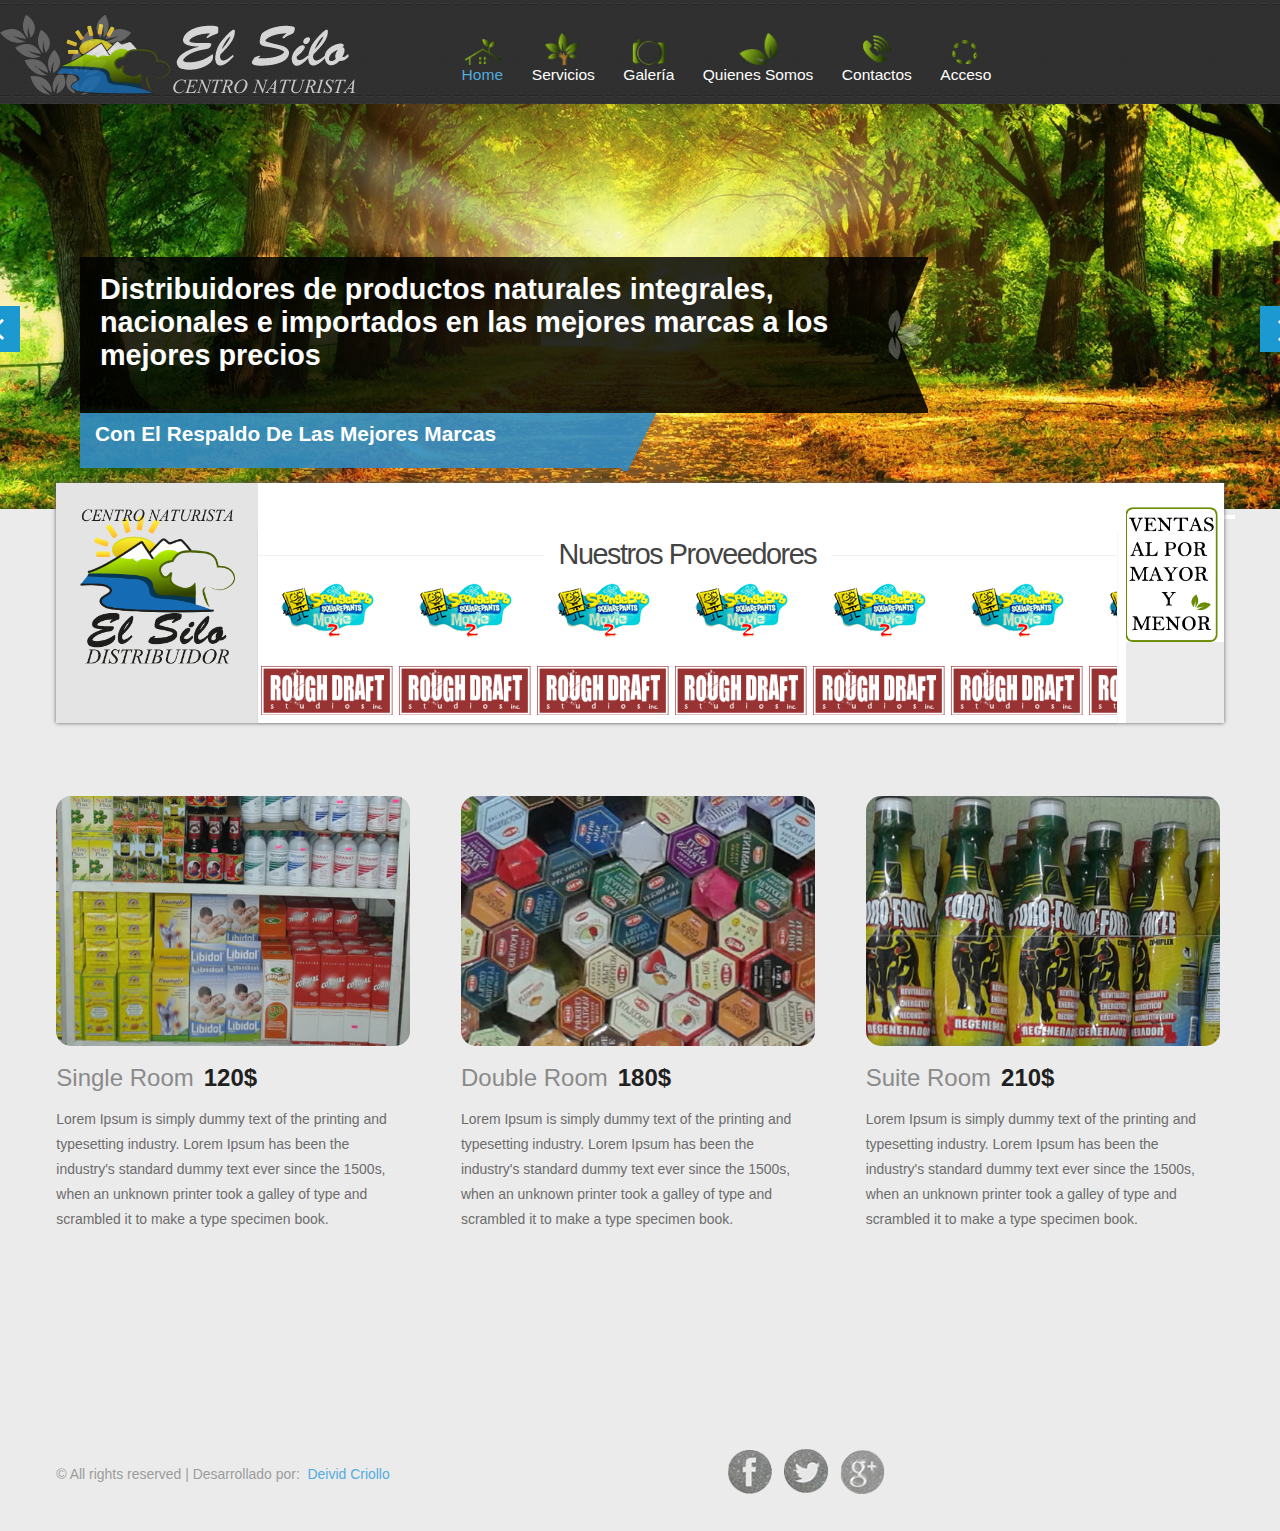
==== commit a8990401: "cas" ====
--- a/index.html
+++ b/index.html
@@ -16,6 +16,11 @@
 <script src="js/css3-mediaqueries.js"></script>
 <script src="js/fwslider.js"></script>
 <!--end slider -->
+
+<link rel="stylesheet" type="text/css" media="all" href="css/styles.css">
+<script type="text/javascript" src="js/carousels.js"></script>
+
+
 <!---strat-date-piker---->
 <link rel="stylesheet" href="css/jquery-ui.css" />
 <script src="js/jquery-ui.js"></script>
@@ -78,7 +83,7 @@
 						</li> 
 						<li>
 							<div class="dc-menu">
-									<a href="index.html">
+									<a href="servicios.html">
 									<img src="images/servicios.fw.png" width="70%">	
 									<div style="line-height:2px;">Servicios</div>
 									</a>
@@ -102,7 +107,7 @@
 						</li>
 						<li >
 							<div class="dc-menu">
-									<a href="contact.html">
+									<a href="contactos.html">
 									<img src="images/contactos.fw.png" width="50%">	
 									<div style="line-height:2px;">Contactos</div>
 									</a>
@@ -110,7 +115,7 @@
 						</li>
 						<li >
 							<div class="dc-menu">
-									<a href="index.html">
+									<a href="acceso.html">
 									<img src="images/acceso.fw.png" width="70%">	
 									<div style="line-height:2px;">Acceso</div>
 									</a>
@@ -149,7 +154,7 @@
 		                    <div class="slide_content_wrap">
 		                        <!-- Text title -->
 		                        <h4 class="title"><i class="bg"></i>Distribuidores de productos naturales integrales, nacionales e importados en las mejores marcas a los mejores precios</h4>
-		                        <h5 class="title1"><i class="bg"></i>sdfsf <span class="hide" >condimentum accumsan</span></h5>
+		                        <h5 class="title1"><i class="bg"></i>Con el respaldo de las mejores marcas</h5>
 		                        <!-- /Text title -->
 		                    </div>
 		                </div>
@@ -161,8 +166,16 @@
 		                <div class="slide_content">
 		                     <div class="slide_content_wrap">
 		                        <!-- Text title -->
-		                        <h4 class="title"><i class="bg"></i>Morbi justo <span class="hide"> condimentum </span>text</h4>
-		                        <h5 class="title1"><i class="bg"></i>Lorem Ipsum is <span class="hide">simply dummy text</span> </h5>
+		                        <h4 class="title">
+		                        	<i class="bg"></i>
+		                        	Productos para hígado riñones, próstata <br/>
+		                        	también cremas, shampoo y jabones <br/>
+									Desinfectantes, estimulantes y vitaminas
+								</h4>
+		                        <h5 class="title1">
+		                        	<i class="bg"></i>
+		                        	Inmunolive, Hepalive, Ginsen, entre otros...
+		                        </h5>
 		                        <!-- /Text title -->
 		                    </div>
 		                </div>
@@ -184,8 +197,24 @@
 			<img src="images/logotipo.fw.png">
 		</div>
 		<div class="reservation">
+
+			    <div id="content">      
+			      <div id="clients">
+			        <h3>Nuestros Proveedores</h3>
+			        <div class="clients-wrap">
+			          <ul id="clients-list" class="clearfix">
+			            <li><img src="images/pro/pro1.fw.png" alt=""></li>
+			            <li><img src="images/pro/pro1.fw.png" alt=""></li>
+			            <li><img src="images/pro/pro1.fw.png" alt=""></li>
+			            <li><img src="images/pro/pro1.fw.png" alt=""></li>
+			            <li><img src="images/pro/pro1.fw.png" alt=""></li>
+			            <li><img src="images/pro/pro1.fw.png" alt=""></li>
+			            <li><img src="images/pro/pro1.fw.png" alt=""></li>
+			          </ul>
+			        </div><!-- @end .clients-wrap -->
+			      </div><!-- @end #clients -->
+			    </div><!-- @end #content -->
 			
-		mundo aplicacion en procesos de desarrollo publicacion reciente de procesos en control de ejemplos cada estilo
 		</div>
 		<div class="clear"><img src="images/publi1.fw.png"></div>
 		</div>
@@ -193,13 +222,11 @@
 	<!--start grids_of_3 -->
 	<div class="grids_of_3">
 		<div class="grid1_of_3">
-			<div class="grid1_of_3_img">
-				
+			<div class="grid1_of_3_img">				
 					<img src="images/pic2.jpg" class="h" />	
 					<a href="details.html">
 						<span class="next"> </span>
-					</a>				
-					
+					</a>	
 			</div>
 			<a href="details.html">
 						<span class="next"> </span>
@@ -209,8 +236,8 @@
 		</div>
 		<div class="grid1_of_3">
 			<div class="grid1_of_3_img">
+				<img src="images/pic3.jpg" class="h" />
 				<a href="details.html">
-					<img src="images/pic1.jpg" alt="" />
 					<span class="next"> </span>
 				</a>
 			</div>
@@ -219,8 +246,8 @@
 		</div>
 		<div class="grid1_of_3">
 			<div class="grid1_of_3_img">
+				<img src="images/pic4.jpg" class="h" />	
 				<a href="details.html">
-					<img src="images/pic3.jpg" alt="" />
 					<span class="next"> </span>
 				</a>
 			</div>
@@ -240,8 +267,9 @@
 			</div>
 			<div class="soc_icons">
 				<ul>
-					<li><a class="icon1" href="#"></a></li>
-					<li><a class="icon2" href="#"></a></li>					
+					<li><a class="icon1" href="https://www.facebook.com/pages/Centro-Naturista-El-Silo/1476642809227179?fref=ts"></a></li>
+					<li><a class="icon2" href="https://twitter.com/elsilosocial"></a></li>
+					<li><a class="icon3" href="https://plus.google.com/117580945511847981028/posts"></a></li>			
 					<div class="clear"></div>
 				</ul>	
 			</div>
--- a/css/style.css
+++ b/css/style.css
@@ -226,7 +226,7 @@
 }
 .reservation{
 	font-family: 'Open Sans', sans-serif;
-	padding: 2%;
+	padding-top: 4%;
 	float: left;
 	width: 74.33333%;
 	background: #FFFFFF;
@@ -441,7 +441,7 @@
 }
 .soc_icons ul li a:hover{
 	zoom: 1;
-	filter: alpha(opacity=50);
+	filter: alpha(opacity=90);
 	opacity: 0.7;
 	-webkit-transition: opacity .15s ease-in-out;
 	-moz-transition: opacity .15s ease-in-out;
--- a/css/fwslider.css
+++ b/css/fwslider.css
@@ -112,8 +112,8 @@
 #fwslider .title1{  
 	text-transform: capitalize;
 	color: #fff;
-	font-size: 1.5em;
-	padding: 12px 20px 5px;
+	font-size: 20px;
+	padding: 9px 15px 5px;
 	font-style: normal;
 	font-weight: 600;
 	border: none;
--- a/css/styles.css
+++ b/css/styles.css
@@ -0,0 +1,259 @@
+::selection { background: #a4ecab; }
+::-moz-selection { background: #a4ecab; }
+::-webkit-selection { background: #a4ecab; }
+
+::-webkit-input-placeholder { /* WebKit browsers */
+  color: #ccc;
+  font-style: italic;
+}
+:-moz-placeholder { /* Mozilla Firefox 4 to 18 */
+  color: #ccc;
+  font-style: italic;
+}
+::-moz-placeholder { /* Mozilla Firefox 19+ */
+  color: #ccc;
+  font-style: italic;
+}
+:-ms-input-placeholder { /* Internet Explorer 10+ */
+  color: #ccc !important;
+  font-style: italic;  
+}
+
+br { display: block; line-height: 2.2em; }
+hr { width: 75%; border: 1px solid #ccc; margin-bottom: 15px; }
+
+article, aside, details, figcaption, figure, footer, header, hgroup, menu, nav, section { display: block; }
+ol, ul { list-style: none; }
+
+input, textarea { 
+  -webkit-font-smoothing: antialiased;
+  -webkit-text-size-adjust: 100%;
+  -ms-text-size-adjust: 100%;
+  -webkit-box-sizing: border-box;
+  -moz-box-sizing: border-box;
+  box-sizing: border-box;
+  outline: none; 
+}
+
+blockquote, q { quotes: none; }
+blockquote:before, blockquote:after, q:before, q:after { content: ''; content: none; }
+b,strong { font-weight: bold; } 
+i,em { font-style: italic; }
+
+table { border-collapse: collapse; border-spacing: 0; }
+img { border: 0; max-width: 100%; }
+
+#topbar {
+  background: #4f4a41;
+  padding: 10px 0 10px 0;
+  text-align: center;
+  height: 36px;
+  overflow: hidden;
+}
+#topbar a {
+  color: #fff;
+  font-size:1.3em;
+  line-height: 1.25em;
+  text-decoration: none;
+  opacity: 0.5;
+  font-weight: bold;
+}
+#topbar a:hover {
+  opacity: 1;
+}
+
+/** typography **/
+h1, h3 {
+  font-family: 'Helvetica Neue', Helvetica, Arial, sans-serif;
+  font-size: 2.5em;
+  line-height: 1.5em;
+  letter-spacing: -0.05em;
+  margin-bottom: 20px;
+  padding: .1em 0;
+  color: #444;
+	position: relative;
+	overflow: hidden;
+	white-space: nowrap;
+	text-align: center;
+}
+h1:before, h1:after, h3:before, h3:after {
+  content: "";
+  position: relative;
+  display: inline-block;
+  width: 50%;
+  height: 1px;
+  vertical-align: middle;
+  background: #f0f0f0;
+}
+h1:before, h3:before {    
+  left: -.5em;
+  margin: 0 0 0 -50%;
+}
+h1:after, h3:after {    
+  left: .5em;
+  margin: 0 -50% 0 0;
+}
+h1 > span, h3 > span {
+  display: inline-block;
+  vertical-align: middle;
+  white-space: normal;
+}
+
+h2 {
+  font-family: 'Helvetica Neue', Helvetica, Arial, sans-serif;
+  font-size: 2.1em;
+  line-height: 1.4em;
+  letter-spacing: normal;
+  margin-bottom: 20px;
+  padding: .1em 0;
+  color: #444;
+	position: relative;
+	overflow: hidden;
+	white-space: nowrap;
+	text-align: center;
+}
+
+h3 {
+  font-size: 1.8em;
+  margin-bottom: 4px;
+}
+
+p {
+  display: block;
+  color: #484848;
+  font-size: 1.35em;
+  line-height: 1.5em;
+  margin-bottom: 22px;
+}
+
+a { color: #5a9352; text-decoration: none; }
+a:hover { text-decoration: underline; }
+
+.center { display: block; text-align: center; }
+
+/** page structure **/
+
+
+#content {
+  display: block;
+  width: 99%; 
+
+  -webkit-box-shadow: rgba(0, 0, 0, 0.1) 0px 1px 2px 0px;
+  -moz-box-shadow: rgba(0, 0, 0, 0.1) 0px 1px 2px 0px;
+  box-shadow: rgba(0, 0, 0, 0.1) 0px 1px 2px 0px;
+}
+
+
+/** testimonials **/
+#testimonials {
+  display: block;
+  width: 100%;
+  margin-bottom: 40px;
+}
+#testimonials h2 {
+  display: block;
+  text-align: center;
+  font-weight: bold;
+  margin-bottom: 3px;
+}
+
+#testimonials .carousel-wrap {
+  display: block;
+  width: 400px;
+  margin: 0 auto;
+  overflow: hidden;
+}
+
+#testimonials .carousel-nav {
+  display: block;
+  width: 300px;
+  margin: 0 auto;
+}
+#testimonials .carousel-nav img:hover {
+  cursor: pointer;
+}
+#testimonials .carousel-nav img:active {
+  position: relative;
+  top: 1px;
+}
+#testimonials .carousel-nav .nextbtn {
+  float: right;
+}
+
+#testimonials .carousel-wrap ul {
+  display: block;
+  list-style: none;
+  position: relative;
+}
+#testimonials .carousel-wrap ul li {
+  display: block;
+  float: left;
+  position: relative;
+  width: 400px;
+  margin-right: 15px;
+}
+
+#testimonials .carousel-wrap .context {
+  font-size: 2.0em;
+  line-height: 1.45em;
+  color: #797670;
+  font-style: italic;
+  margin-bottom: 6px;
+  padding-bottom: 4px;
+  border-bottom: 1px solid #dcdcdc;
+}
+
+
+/** client logos **/
+#clients {
+  display: block;
+  
+}
+
+#clients .clients-wrap {
+  display: block;
+  width: 100%;
+  
+  overflow: hidden;
+  
+}
+
+#clients .clients-wrap ul {
+  display: block;
+  list-style: none;
+  position: relative;
+}
+
+#clients .clients-wrap ul li {
+  display: block;
+  float: left;
+  position: relative;
+  width: 138px;
+  height: 140px;
+  line-height: 55px;
+  text-align: center;
+}
+#clients .clients-wrap ul li a{
+  vertical-align: middle;
+  max-width: 100%;
+  max-height: 100%;
+  -webkit-transition: all 0.3s linear;
+  -moz-transition: all 0.3s linear;
+  transition: all 0.3s linear;
+  -ms-filter:"progid:DXImageTransform.Microsoft.Alpha(Opacity=65)";
+  filter: alpha(opacity=65); 
+  opacity: 0.65;
+  text-decoration: none;
+  text-align: center;
+}
+#clients .clients-wrap ul li a:hover {
+  -ms-filter:"progid:DXImageTransform.Microsoft.Alpha(Opacity=100)";
+  filter: alpha(opacity=100); 
+  opacity: 1.0;
+  cursor: pointer;
+}
+
+
+/** clearfix **/
+.clearfix:after { content: "."; display: block; clear: both; visibility: hidden; line-height: 0; height: 0; }
+.clearfix { display: inline-block; }
